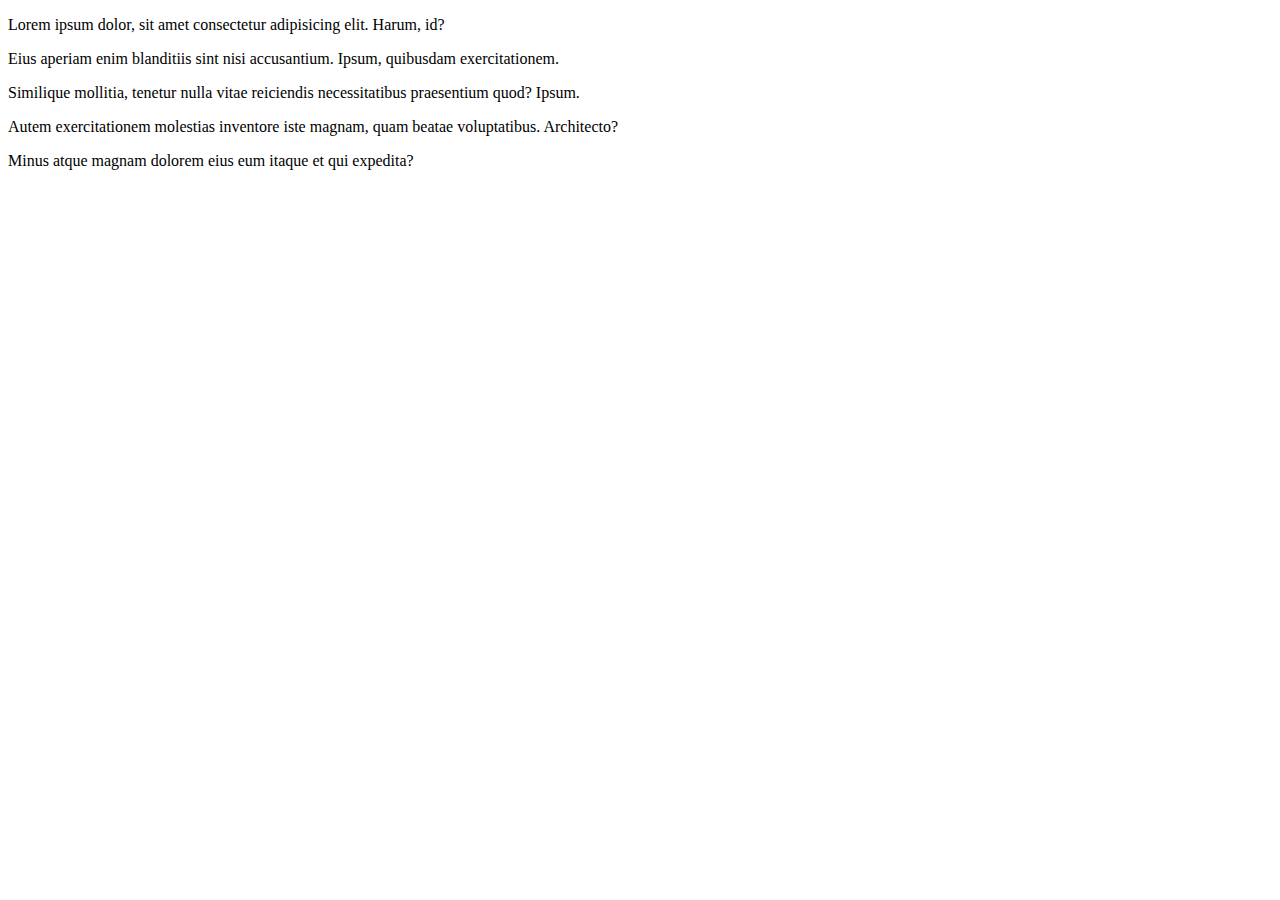
==== index.html @ fefc439f "first commit" ====
<!DOCTYPE html>
<html lang="en">
<head>
    <meta charset="UTF-8">
    <meta name="viewport" content="width=device-width, initial-scale=1.0">
    <title>Document</title>
</head>
<body>
    <p>Lorem ipsum dolor, sit amet consectetur adipisicing elit. Harum, id?</p>
    <p>Eius aperiam enim blanditiis sint nisi accusantium. Ipsum, quibusdam exercitationem.</p>
    <p>Similique mollitia, tenetur nulla vitae reiciendis necessitatibus praesentium quod? Ipsum.</p>
    <p>Autem exercitationem molestias inventore iste magnam, quam beatae voluptatibus. Architecto?</p>
    <p>Minus atque magnam dolorem eius eum itaque et qui expedita?</p>
</body>
</html>
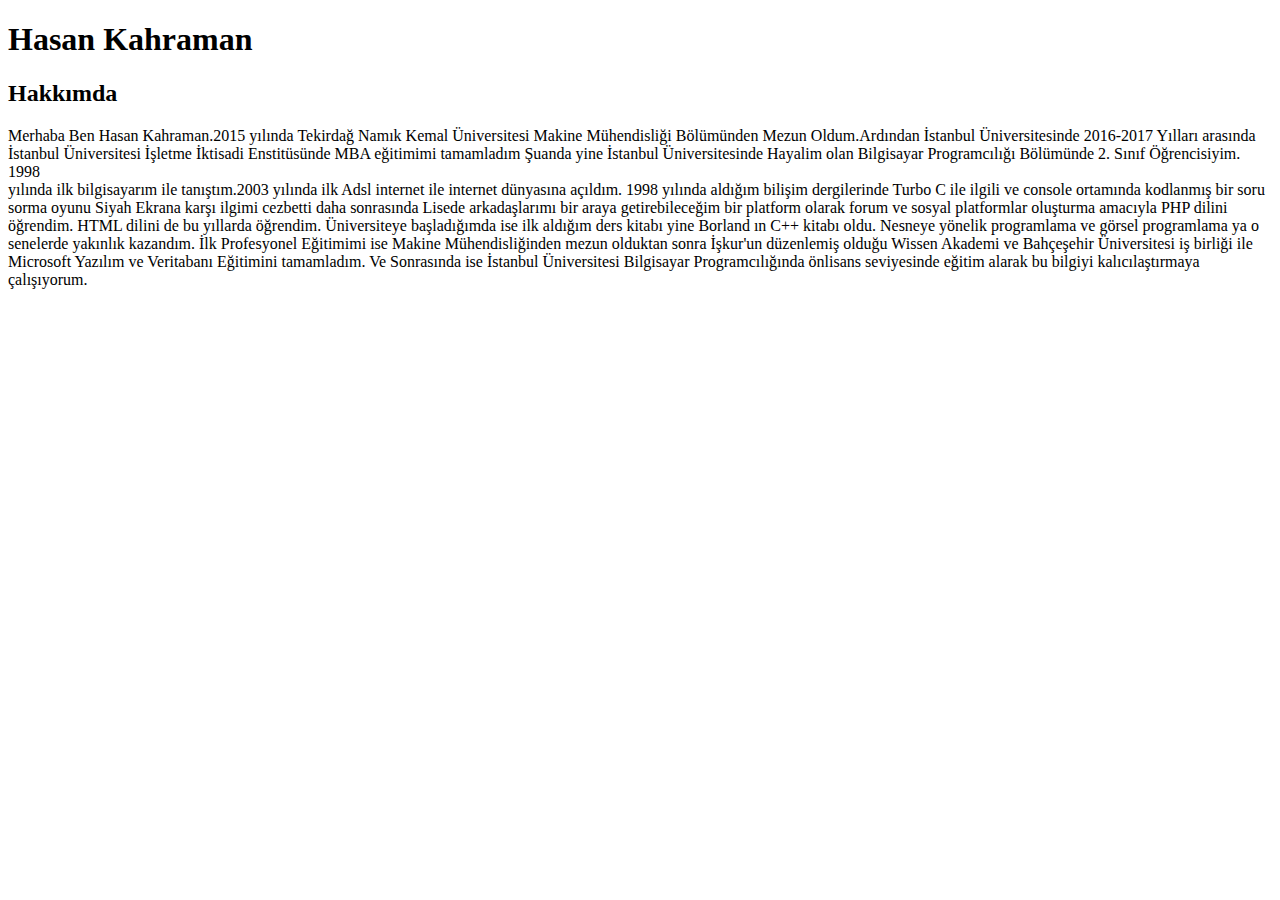
==== commit b881e15d: "index updated" ====
--- a/index.html
+++ b/index.html
@@ -1,15 +1,21 @@
 <!DOCTYPE html>
-<html lang="en">
+<html lang="tr">
 <head>
+    <!-- Site Head Genel Bilgileri -->
     <meta charset="UTF-8">
     <meta name="viewport" content="width=device-width, initial-scale=1.0">
     <title>Document</title>
 </head>
 <body>
-    <p>Lorem ipsum dolor, sit amet consectetur adipisicing elit. Harum, id?</p>
-    <p>Eius aperiam enim blanditiis sint nisi accusantium. Ipsum, quibusdam exercitationem.</p>
-    <p>Similique mollitia, tenetur nulla vitae reiciendis necessitatibus praesentium quod? Ipsum.</p>
-    <p>Autem exercitationem molestias inventore iste magnam, quam beatae voluptatibus. Architecto?</p>
-    <p>Minus atque magnam dolorem eius eum itaque et qui expedita?</p>
+    <!-- Blog Sitesi -->
+    <h1>Hasan Kahraman</h1>
+    <h2>Hakkımda</h2>
+    <p> Merhaba Ben Hasan Kahraman.2015 yılında Tekirdağ Namık Kemal Üniversitesi Makine Mühendisliği Bölümünden Mezun Oldum.Ardından İstanbul Üniversitesinde 2016-2017 Yılları arasında <br> İstanbul Üniversitesi İşletme İktisadi Enstitüsünde MBA eğitimimi tamamladım 
+    Şuanda yine İstanbul Üniversitesinde Hayalim olan Bilgisayar Programcılığı Bölümünde 2. Sınıf Öğrencisiyim. 1998 <br> yılında ilk bilgisayarım ile tanıştım.2003 yılında ilk Adsl internet ile internet dünyasına açıldım. 
+    1998 yılında aldığım bilişim dergilerinde Turbo C ile ilgili ve console ortamında kodlanmış bir soru <br> sorma oyunu Siyah Ekrana karşı ilgimi cezbetti daha sonrasında Lisede arkadaşlarımı bir araya getirebileceğim bir platform olarak forum ve sosyal platformlar oluşturma amacıyla PHP dilini <br> öğrendim. 
+    HTML dilini de bu yıllarda öğrendim. Üniversiteye başladığımda ise ilk aldığım ders kitabı yine Borland ın C++ kitabı oldu. Nesneye yönelik programlama ve görsel programlama ya o <br> senelerde yakınlık kazandım.
+    İlk Profesyonel Eğitimimi ise Makine Mühendisliğinden mezun olduktan sonra İşkur'un düzenlemiş olduğu Wissen Akademi ve Bahçeşehir Üniversitesi iş birliği ile <br> Microsoft Yazılım ve Veritabanı Eğitimini tamamladım. Ve Sonrasında ise İstanbul Üniversitesi Bilgisayar Programcılığında önlisans seviyesinde eğitim alarak bu bilgiyi kalıcılaştırmaya çalışıyorum. 
+    </p>
+    
 </body>
 </html>